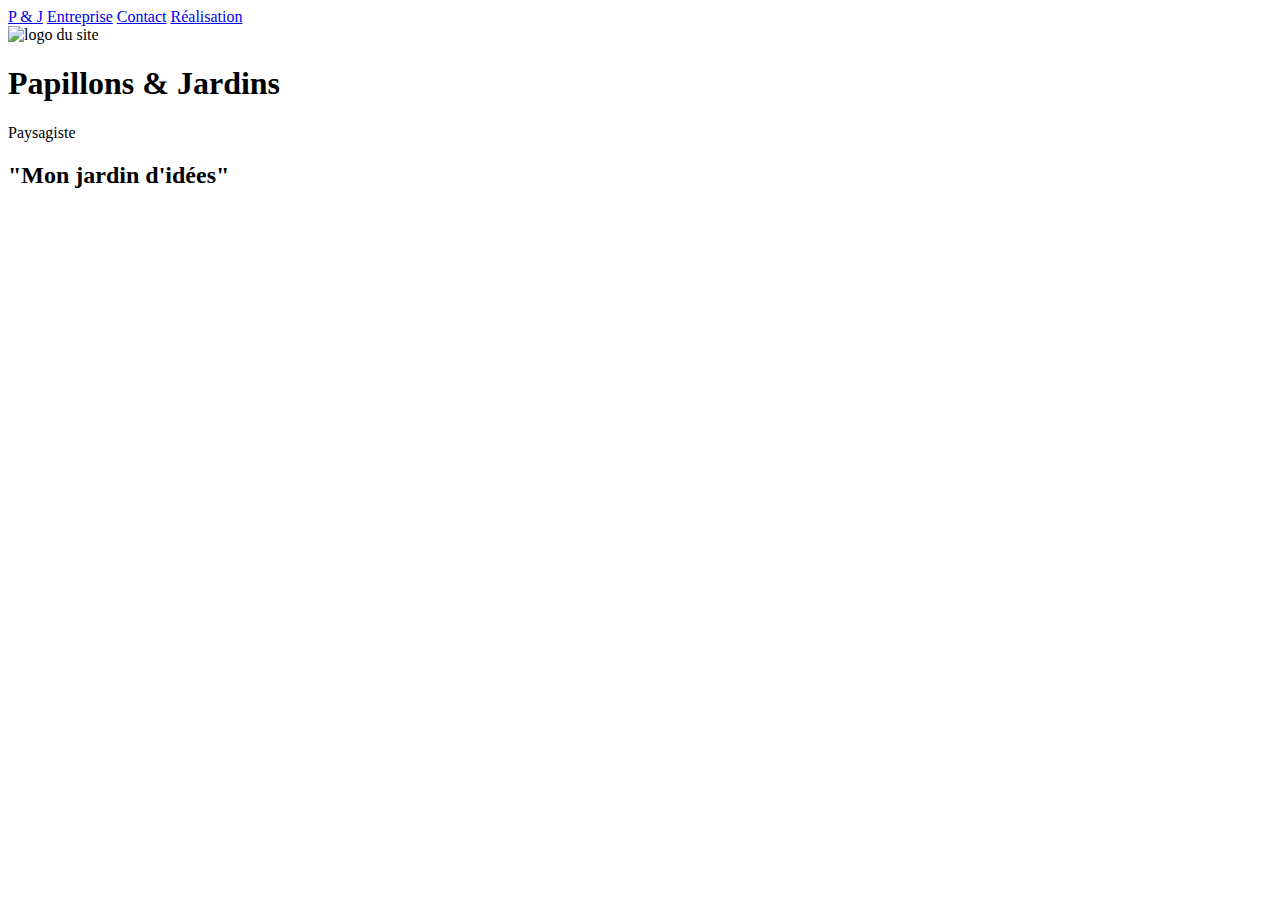
==== index.html @ 61f2b9e4 "Update index.html" ====
<!DOCTYPE html>
<!--
To change this license header, choose License Headers in Project Properties.
To change this template file, choose Tools | Templates
and open the template in the editor.
-->
<html>
    <head>
        <title>papillons & Jardins</title>
        <meta charset="UTF-8">
        <meta name="viewport" content="width=device-width, initial-scale=1.0">
        <link href="newcss.css" rel="stylesheet" type="text/css"/>
    </head>
    <body>
         <div class="topnav">
            <a class="active" href="#home">P & J</a>
            <a href="#Entreprise">Entreprise</a>
            <a href="#Contact">Contact</a>
            <a href="#Réalisation">Réalisation</a>
        </div> 
       
        <div class="titre">
            <img src="site flo.png" alt="logo du site"/>
            <h1>
                Papillons & Jardins               
            </h1>
             <p>
                Paysagiste
            </p>
            
        </div>
        <div class="slogan">
            <h2>
                "Mon jardin d'idées"
            </h2>
        </div>
       
        
    </body>
</html>
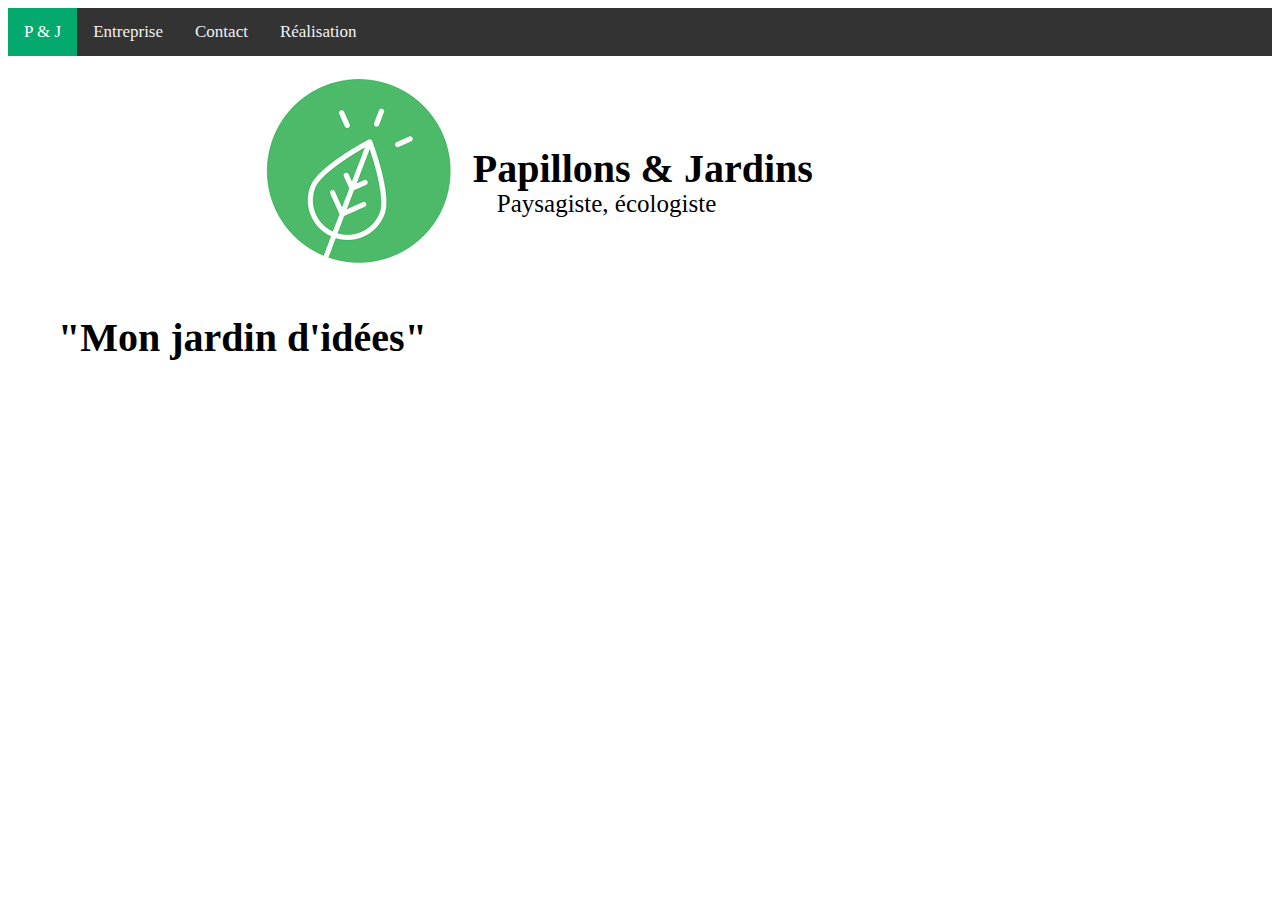
==== commit cf6f4e48: "Update index.html" ====
--- a/index.html
+++ b/index.html
@@ -25,7 +25,7 @@
                 Papillons & Jardins               
             </h1>
              <p>
-                Paysagiste
+                Paysagiste, écologiste
             </p>
             
         </div>
--- a/newcss.css
+++ b/newcss.css
@@ -0,0 +1,51 @@
+body{
+    background-color: white;
+}
+.topnav {
+  background-color: #333;
+  overflow: hidden;
+}
+
+
+.topnav a {
+  float: left;
+  color: #f2f2f2;
+  text-align: center;
+  padding: 14px 16px;
+  text-decoration: none;
+  font-size: 17px;
+}
+
+
+.topnav a:hover {
+  background-color: #ddd;
+  color: black;
+}
+
+
+.topnav a.active {
+  background-color: #04AA6D;
+  color: white;
+}
+.titre{
+    display: flex;
+    align-items: center;
+    justify-content: center;
+    
+}
+.titre h1{
+    color: black;
+    font-size: 40px;
+    text-align:center;
+}
+.titre p{
+    font-size: 25px;
+    position: relative;
+    top: 35px;
+    left: -25%;
+}
+.slogan h2{
+    font-size: 40px;
+    font-family: Harlow Solid Italic;
+    margin-left: 50px;
+}
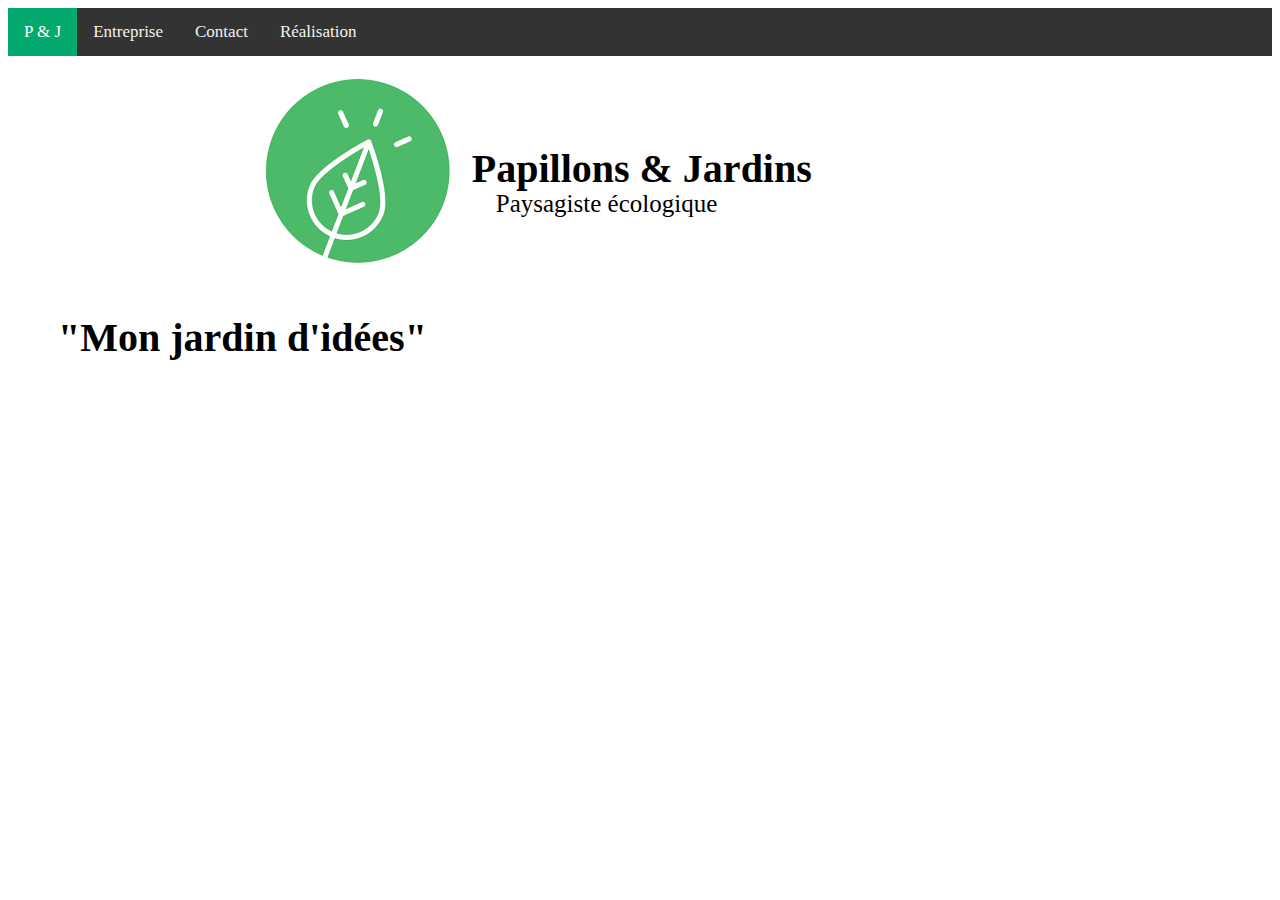
==== commit 6341955e: "Update index.html" ====
--- a/index.html
+++ b/index.html
@@ -25,7 +25,7 @@
                 Papillons & Jardins               
             </h1>
              <p>
-                Paysagiste, écologiste
+                Paysagiste écologique
             </p>
             
         </div>
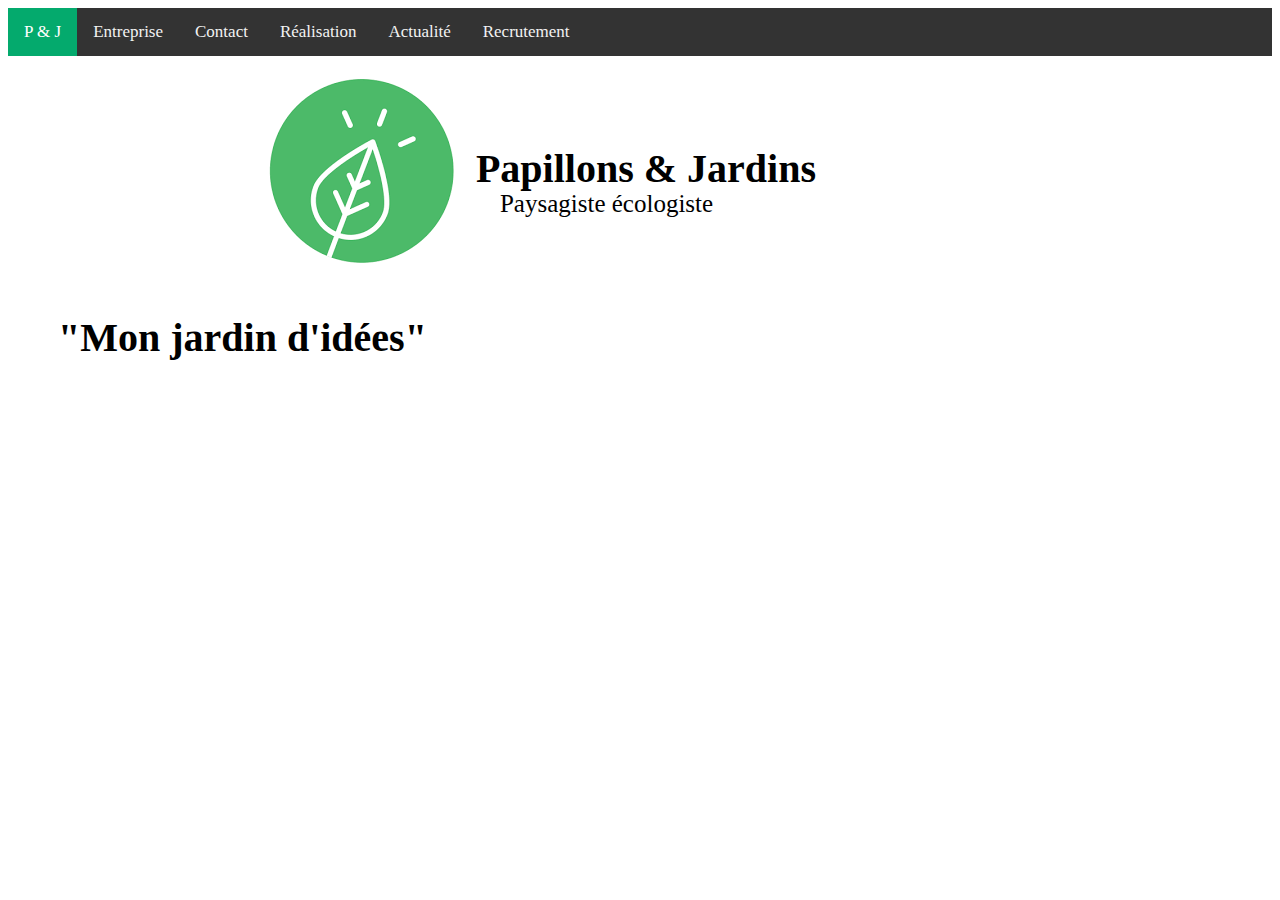
==== commit 2471a138: "Add files via upload" ====
--- a/index.html
+++ b/index.html
@@ -6,18 +6,24 @@
 -->
 <html>
     <head>
-        <title>papillons & Jardins</title>
+        <title>grosse bite jaime les bite </title>
         <meta charset="UTF-8">
         <meta name="viewport" content="width=device-width, initial-scale=1.0">
         <link href="newcss.css" rel="stylesheet" type="text/css"/>
     </head>
     <body>
+        
          <div class="topnav">
-            <a class="active" href="#home">P & J</a>
-            <a href="#Entreprise">Entreprise</a>
-            <a href="#Contact">Contact</a>
-            <a href="#Réalisation">Réalisation</a>
+            <a class="active" href="index.html">P & J</a>
+            
+            <a href="index.html2.html">Entreprise</a>
+            <a href="index.html3.html">Contact</a>
+            <a href="index.html4.html">Réalisation</a>
+            <a href="index.html5.html">Actualité</a>
+            <a href="index.html6.html">Recrutement</a>
         </div> 
+
+        
        
         <div class="titre">
             <img src="site flo.png" alt="logo du site"/>
@@ -25,7 +31,7 @@
                 Papillons & Jardins               
             </h1>
              <p>
-                Paysagiste écologique
+                Paysagiste écologiste
             </p>
             
         </div>
@@ -38,4 +44,3 @@
         
     </body>
 </html>
-
--- a/newcss.css
+++ b/newcss.css
@@ -1,5 +1,7 @@
 body{
-    background-color: white;
+    background: url(photo paysagiste.jpg);
+    background-repeat: no-repeat;
+    background-size: auto;
 }
 .topnav {
   background-color: #333;
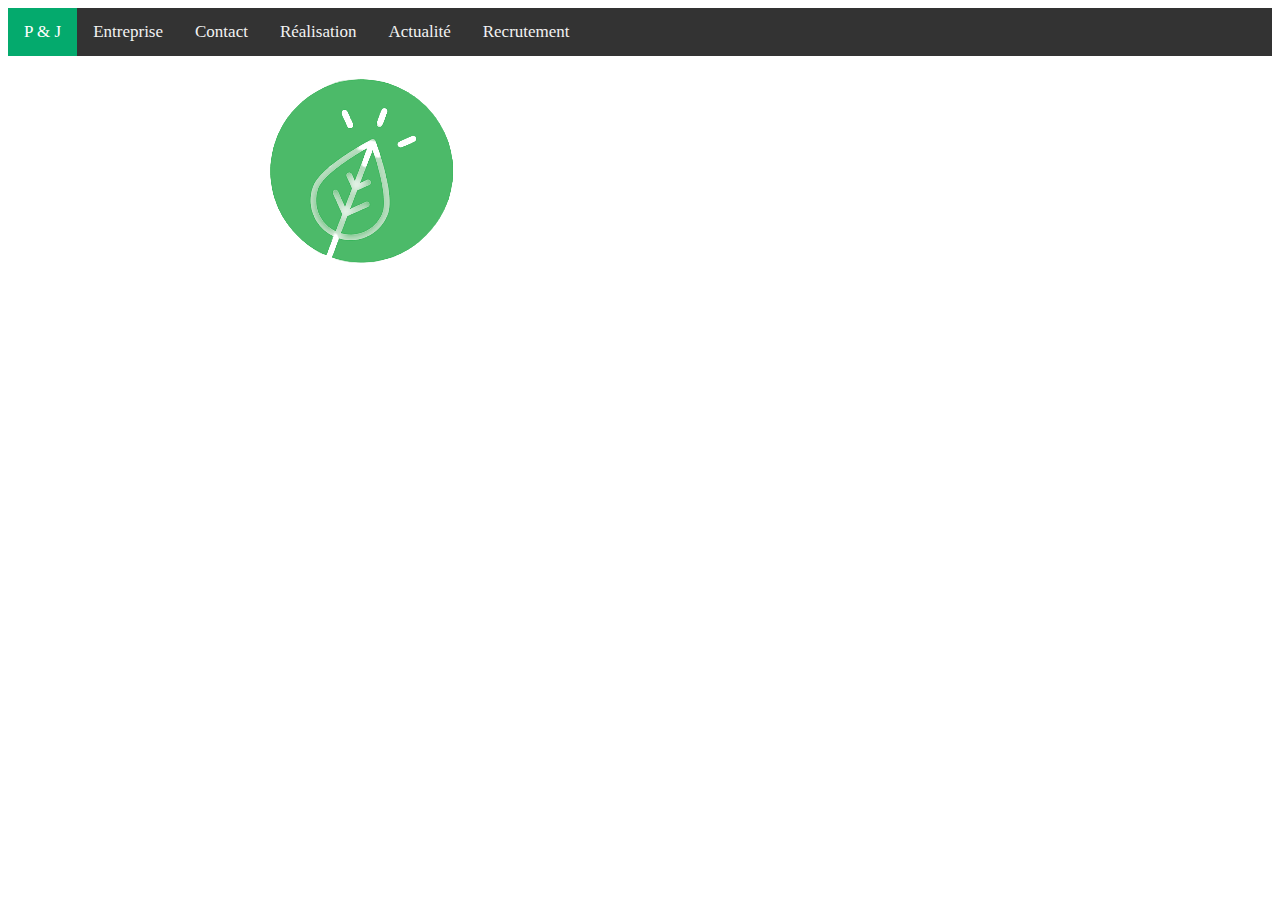
==== commit 0042b5ae: "Add files via upload" ====
--- a/index.html
+++ b/index.html
@@ -6,7 +6,7 @@
 -->
 <html>
     <head>
-        <title>grosse bite jaime les bite </title>
+        <title>Papillons & Jardins</title>
         <meta charset="UTF-8">
         <meta name="viewport" content="width=device-width, initial-scale=1.0">
         <link href="newcss.css" rel="stylesheet" type="text/css"/>
@@ -14,19 +14,19 @@
     <body>
         
          <div class="topnav">
-            <a class="active" href="index.html">P & J</a>
-            
+            <a class="active" href="index.html">P & J</a>           
             <a href="index.html2.html">Entreprise</a>
             <a href="index.html3.html">Contact</a>
             <a href="index.html4.html">Réalisation</a>
             <a href="index.html5.html">Actualité</a>
             <a href="index.html6.html">Recrutement</a>
+            
         </div> 
 
         
        
         <div class="titre">
-            <img src="site flo.png" alt="logo du site"/>
+            <img src="logo-removebg-preview.png" alt="logo du site"/>
             <h1>
                 Papillons & Jardins               
             </h1>
--- a/newcss.css
+++ b/newcss.css
@@ -1,7 +1,7 @@
 body{
-    background: url(photo paysagiste.jpg);
+    background: url(photo_paysagiste.jpg);
     background-repeat: no-repeat;
-    background-size: auto;
+    background-size: 100%;
 }
 .topnav {
   background-color: #333;
@@ -21,7 +21,7 @@
 
 .topnav a:hover {
   background-color: #ddd;
-  color: black;
+  color: white;
 }
 
 
@@ -33,10 +33,11 @@
     display: flex;
     align-items: center;
     justify-content: center;
+    color: white;
     
 }
 .titre h1{
-    color: black;
+    color: white;
     font-size: 40px;
     text-align:center;
 }
@@ -50,4 +51,5 @@
     font-size: 40px;
     font-family: Harlow Solid Italic;
     margin-left: 50px;
+    color: white;
 }
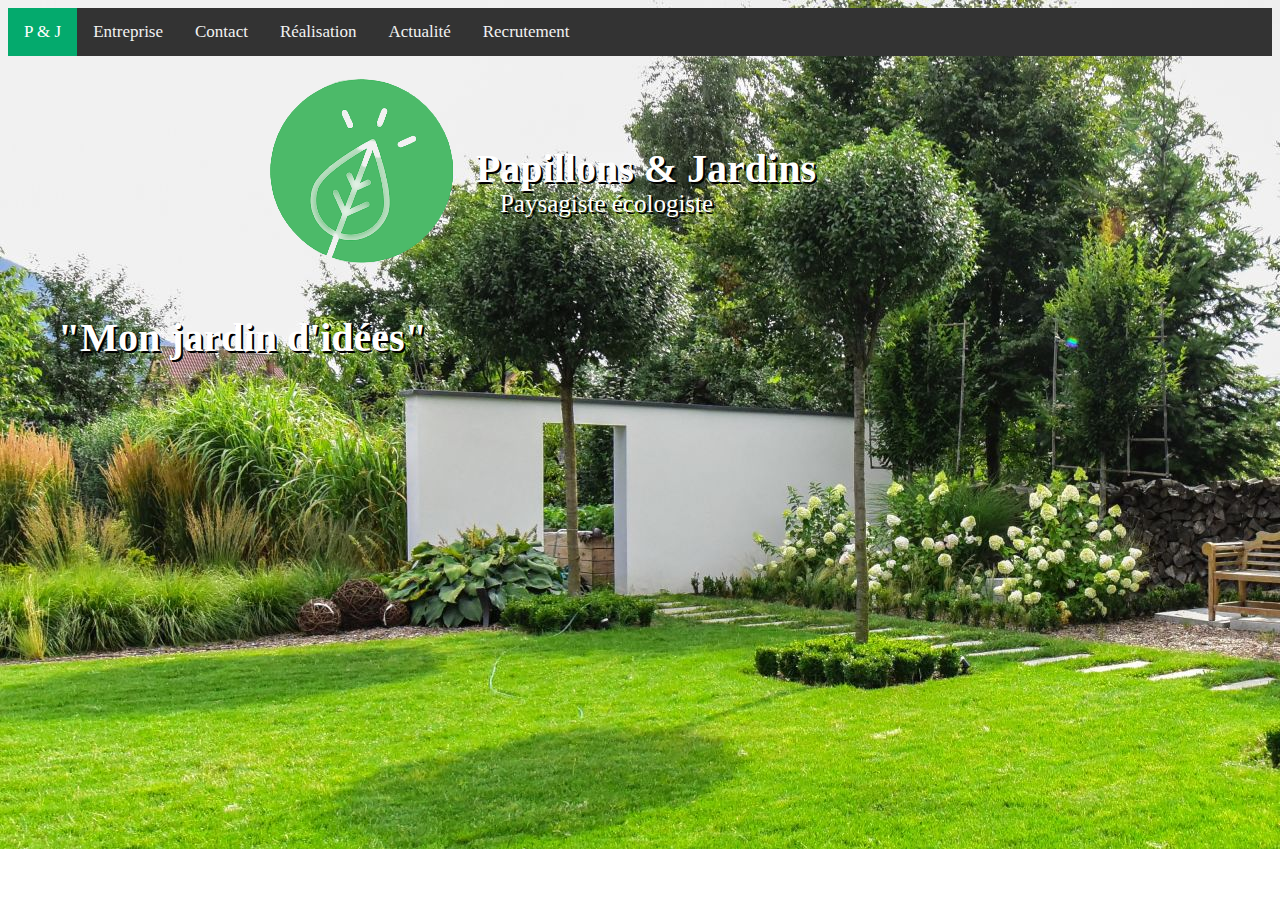
==== commit 6c460236: "Add files via upload" ====
--- a/index.html
+++ b/index.html
@@ -39,6 +39,7 @@
             <h2>
                 "Mon jardin d'idées"
             </h2>
+            <iframe width="560" height="315" src="https://www.youtube.com/embed/wqDmNbMAv_M?start=1" title="YouTube video player" frameborder="0" allow="accelerometer; autoplay; clipboard-write; encrypted-media; gyroscope; picture-in-picture" allowfullscreen></iframe>
         </div>
        
         
--- a/newcss.css
+++ b/newcss.css
@@ -1,7 +1,7 @@
 body{
     background: url(photo_paysagiste.jpg);
     background-repeat: no-repeat;
-    background-size: 100%;
+    height:100%;
 }
 .topnav {
   background-color: #333;
@@ -40,16 +40,30 @@
     color: white;
     font-size: 40px;
     text-align:center;
+    text-shadow: 2px 2px black;
+    
 }
 .titre p{
     font-size: 25px;
     position: relative;
     top: 35px;
     left: -25%;
+    color: white;
+    text-shadow: 2px 2px black;
+}
+.slogan{
+    display: flex;
+    flex-direction: row;
+    
 }
 .slogan h2{
     font-size: 40px;
     font-family: Harlow Solid Italic;
     margin-left: 50px;
     color: white;
+    text-shadow: 2px 2px black;
 }
+.slogan iframe{
+    position: relative;
+    left: 200px
+}
